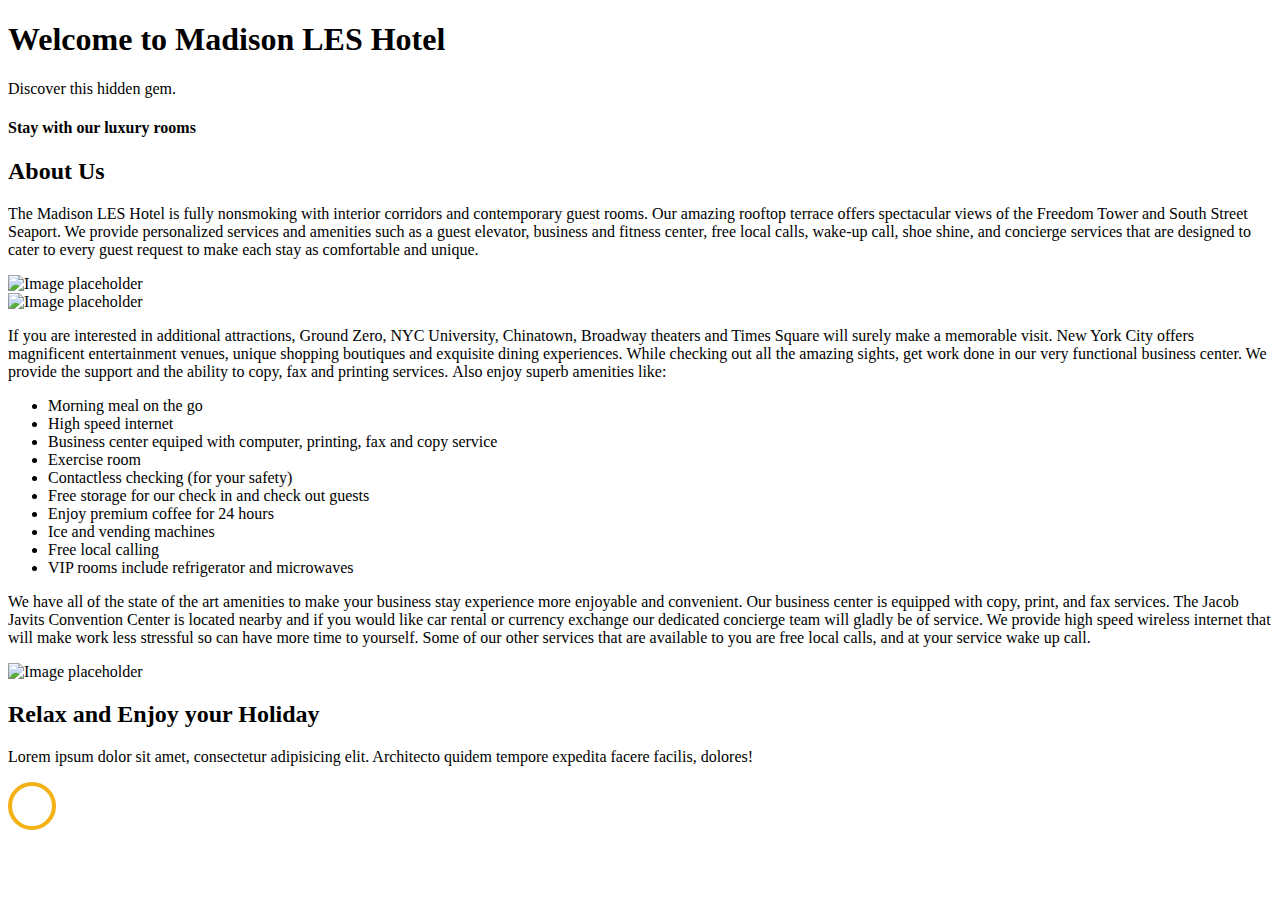
==== about.html @ e87f6985 "Add files via upload" ====
<!doctype html>
<html lang="en">

  <head>
    <title>Madison LES Hotel</title>
    <meta charset="utf-8">
    <meta name="viewport" content="width=device-width, initial-scale=1, shrink-to-fit=no">

    <link href="https://fonts.googleapis.com/css?family=Playfair+Display:400,700,900|Rubik:300,400,700"
          rel="stylesheet">

    <link rel="stylesheet" href="css/bootstrap.css">
    <link rel="stylesheet" href="css/animate.css">
    <link rel="stylesheet" href="css/owl.carousel.min.css">

    <link rel="stylesheet" href="fonts/ionicons/css/ionicons.min.css">
    <link rel="stylesheet" href="fonts/fontawesome/css/font-awesome.min.css">
    <link rel="stylesheet" href="css/magnific-popup.css">

    <!-- Theme Style -->
    <link rel="stylesheet" href="css/style.css">
  </head>

  <body>

    <div id="navigation"></div>
    <!-- END header -->

    <section class="site-hero site-hero-innerpage overlay" data-stellar-background-ratio="0.5"
             style="background-image: url(images/hotel/lounge4.jpg);">
      <div class="container">
        <div class="row align-items-center site-hero-inner justify-content-center">
          <div class="col-md-12 text-center">

            <div class="mb-5 element-animate">
              <h1>Welcome to Madison LES Hotel</h1>
              <p>Discover this hidden gem.</p>
            </div>

          </div>
        </div>
      </div>
    </section>
    <!-- END section -->

    <section class="site-section">
      <div class="container">
        <div class="row align-items-center mb-5">
          <div class="col-md-4">
            <div class="heading-wrap  element-animate">
              <h4 class="sub-heading">Stay with our luxury rooms</h4>
              <h2 class="heading">About Us</h2>
              <p class="">The Madison LES Hotel is fully nonsmoking with interior corridors and
                contemporary guest rooms.
                Our amazing rooftop terrace offers spectacular views of the Freedom Tower and South
                Street
                Seaport. We provide personalized services and amenities such as a guest elevator,
                business and
                fitness center, free local calls, wake-up call,
                shoe shine, and
                concierge services that are designed to cater to every guest request to make each
                stay as
                comfortable and unique.</p>
            </div>
          </div>
          <div class="col-md-1"></div>
          <div class="col-md-7">
            <img src="images/hd/ny551destination1.jpg" width="100%" alt="Image placeholder"
                 class="img-md-fluid">
          </div>
        </div>
        <div class="row align-items-center my-5">
          <div class="col-md-6">
            <img src="images/hd/ny551fitness1.jpg" alt="Image placeholder" class="img-md-fluid"
                 width="100%">
          </div>
          <div class="col-md-1"></div>
          <div class="col-md-5">
            <div class="heading-wrap  element-animate">
              <p>
                If you are interested in additional attractions, Ground Zero, NYC University,
                Chinatown, Broadway
                theaters and Times Square will surely make a memorable visit. New York City offers
                magnificent
                entertainment venues, unique shopping boutiques and exquisite dining
                experiences. While checking
                out all the amazing sights, get work done in our very functional business center. We
                provide the
                support and the ability to copy, fax and printing services. Also enjoy superb
                amenities like: 
                <ul>
                  <li>Morning meal on the go</li>
                  <li>High speed internet</li>
                  <li>Business center equiped with computer, printing, fax and copy service</li>
                  <li>Exercise room</li>
                  <li>Contactless checking (for your safety)</li>
                  <li>Free storage for our check in and check out guests</li>
                  <li>Enjoy premium coffee for 24 hours</li>
                  <li>Ice and vending machines</li>
                  <li>Free local calling</li>
                  <li>VIP rooms include refrigerator and microwaves</li>
                </ul>
              </p>
            </div>
          </div>
        </div>
        <div class="row align-items-center mt-5">
          <div class="col-md-4">
            <div class="heading-wrap  element-animate">
              <p>
                We have all of the state of the art amenities to make your business stay experience
                more enjoyable
                and convenient. Our business center is equipped with copy, print, and fax services.
                The Jacob Javits
                Convention Center is located nearby and if you would like car rental or currency
                exchange our
                dedicated concierge team will gladly be of service. We provide high speed wireless
                internet that will
                make work less stressful so can have more time to yourself. Some of our other
                services that are
                available to you are free local calls, and at your service wake up call.
              </p>
            </div>
          </div>
          <div class="col-md-1"></div>
          <div class="col-md-7">
            <img src="images/hd/ny551meeting2.jpg" alt="Image placeholder" class="img-md-fluid"
                 width="100%">
          </div>
        </div>
    </section>
    <!-- END section -->


    <section class="section-cover" style="background-image: url(images/img_5.jpg);">
      <div class="container">
        <div class="row justify-content-center align-items-center intro">
          <div class="col-md-9 text-center element-animate">
            <h2>Relax and Enjoy your Holiday</h2>
            <p class="lead mb-5">Lorem ipsum dolor sit amet, consectetur adipisicing elit.
              Architecto quidem tempore
              expedita facere facilis, dolores!</p>
            <!-- <div class="btn-play-wrap"><a href="https://vimeo.com/channels/staffpicks/0" class="btn-play popup-vimeo "><span
                class="ion-ios-play"></span></a></div> -->
          </div>
        </div>
      </div>
    </section>
    <!-- END section -->
    <!--Start of Tawk.to Script-->
    <script type="text/javascript">
      var Tawk_API = Tawk_API || {}, Tawk_LoadStart = new Date();
      (function () {
        var s1 = document.createElement("script"), s0 = document.getElementsByTagName("script")[0];
        s1.async = true;
        s1.src = 'https://embed.tawk.to/5cbfc8bad6e05b735b43fb77/default';
        s1.charset = 'UTF-8';
        s1.setAttribute('crossorigin', '*');
        s0.parentNode.insertBefore(s1, s0);
      })();
    </script>
    <!--End of Tawk.to Script-->
    <div id="footer"></div>
    <!-- END footer -->

    <!-- loader -->
    <div id="loader" class="show fullscreen"><svg class="circular" width="48px" height="48px">
        <circle class="path-bg" cx="24" cy="24" r="22" fill="none" stroke-width="4"
                stroke="#eeeeee" />
        <circle class="path" cx="24" cy="24" r="22" fill="none" stroke-width="4"
                stroke-miterlimit="10" stroke="#f4b214" /></svg></div>

    <script src="js/jquery-3.2.1.min.js"></script>
    <script src="js/jquery-migrate-3.0.0.js"></script>
    <script src="js/popper.min.js"></script>
    <script src="js/bootstrap.min.js"></script>
    <script src="js/owl.carousel.min.js"></script>
    <script src="js/jquery.waypoints.min.js"></script>
    <script src="js/jquery.stellar.min.js"></script>

    <script src="js/jquery.magnific-popup.min.js"></script>
    <script src="js/magnific-popup-options.js"></script>
    <script src="js/import.js"></script>
    <script src="js/main.js"></script>
  </body>

</html>
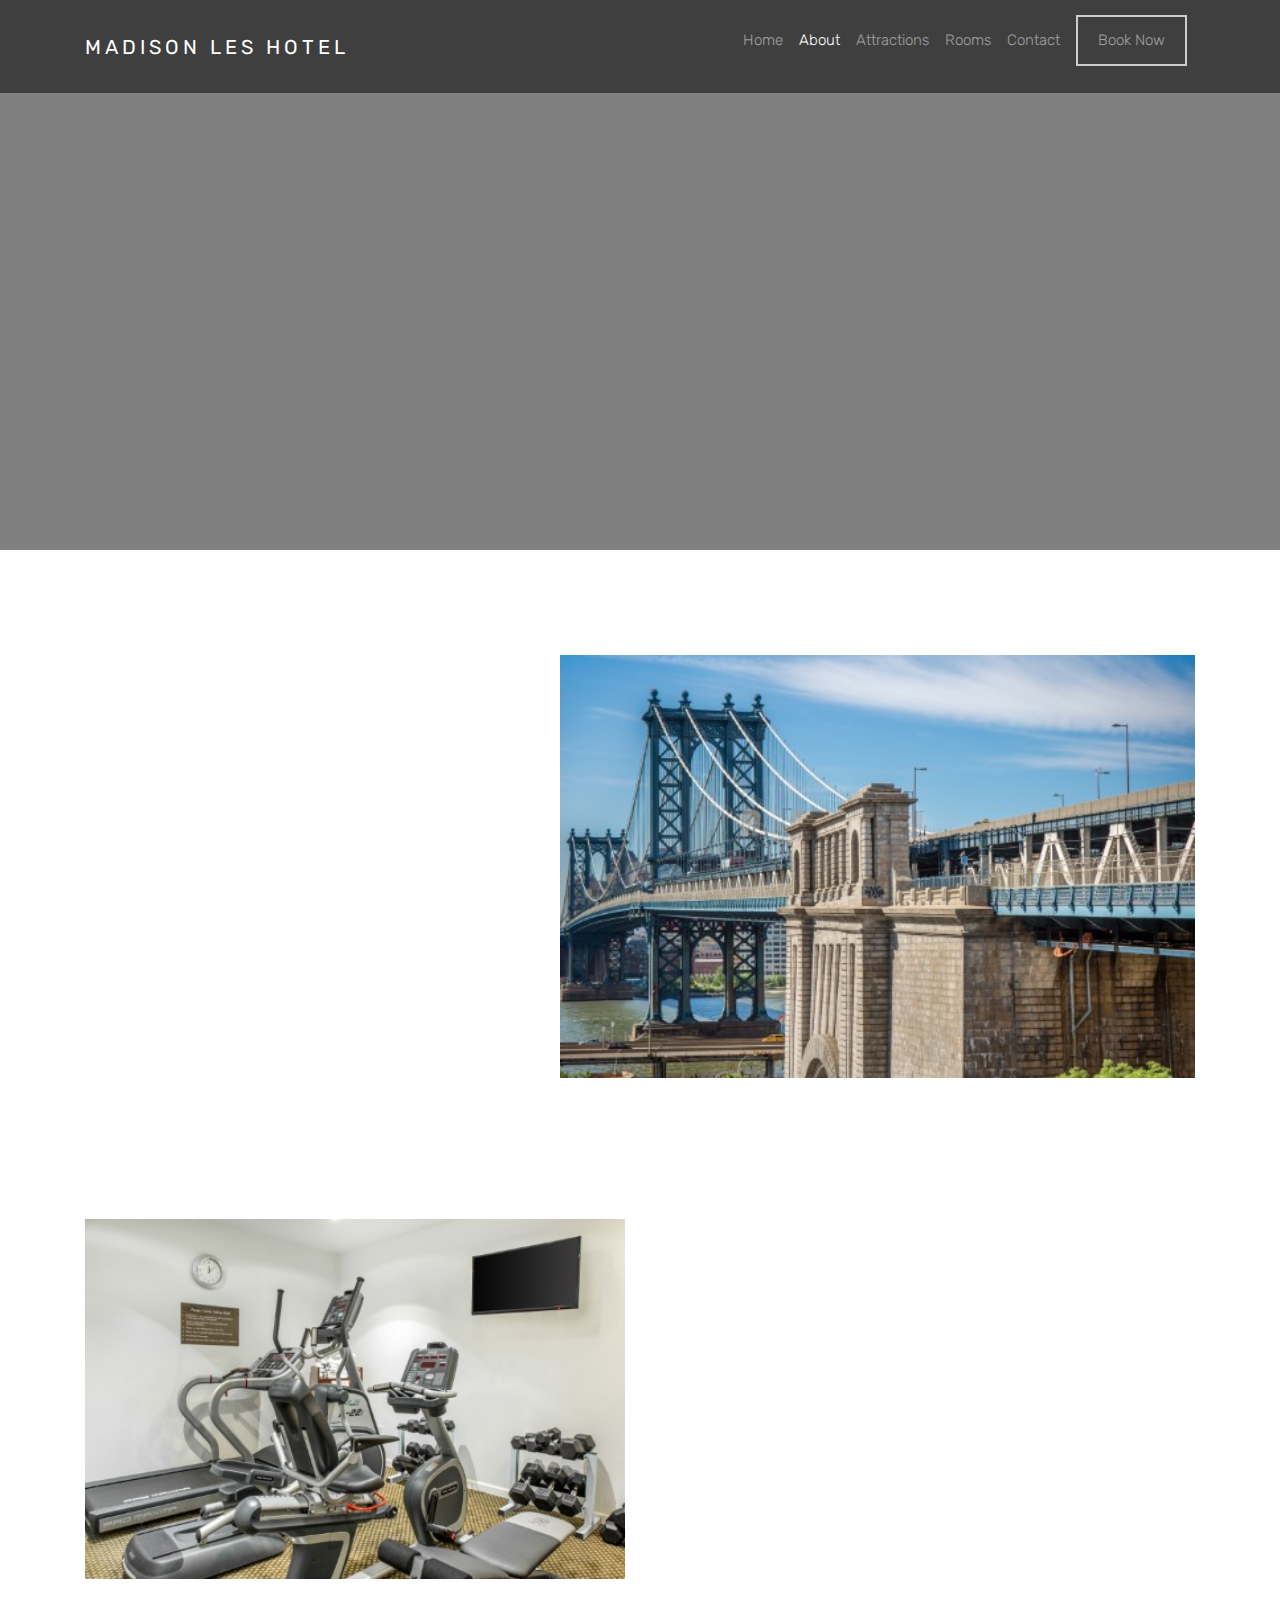
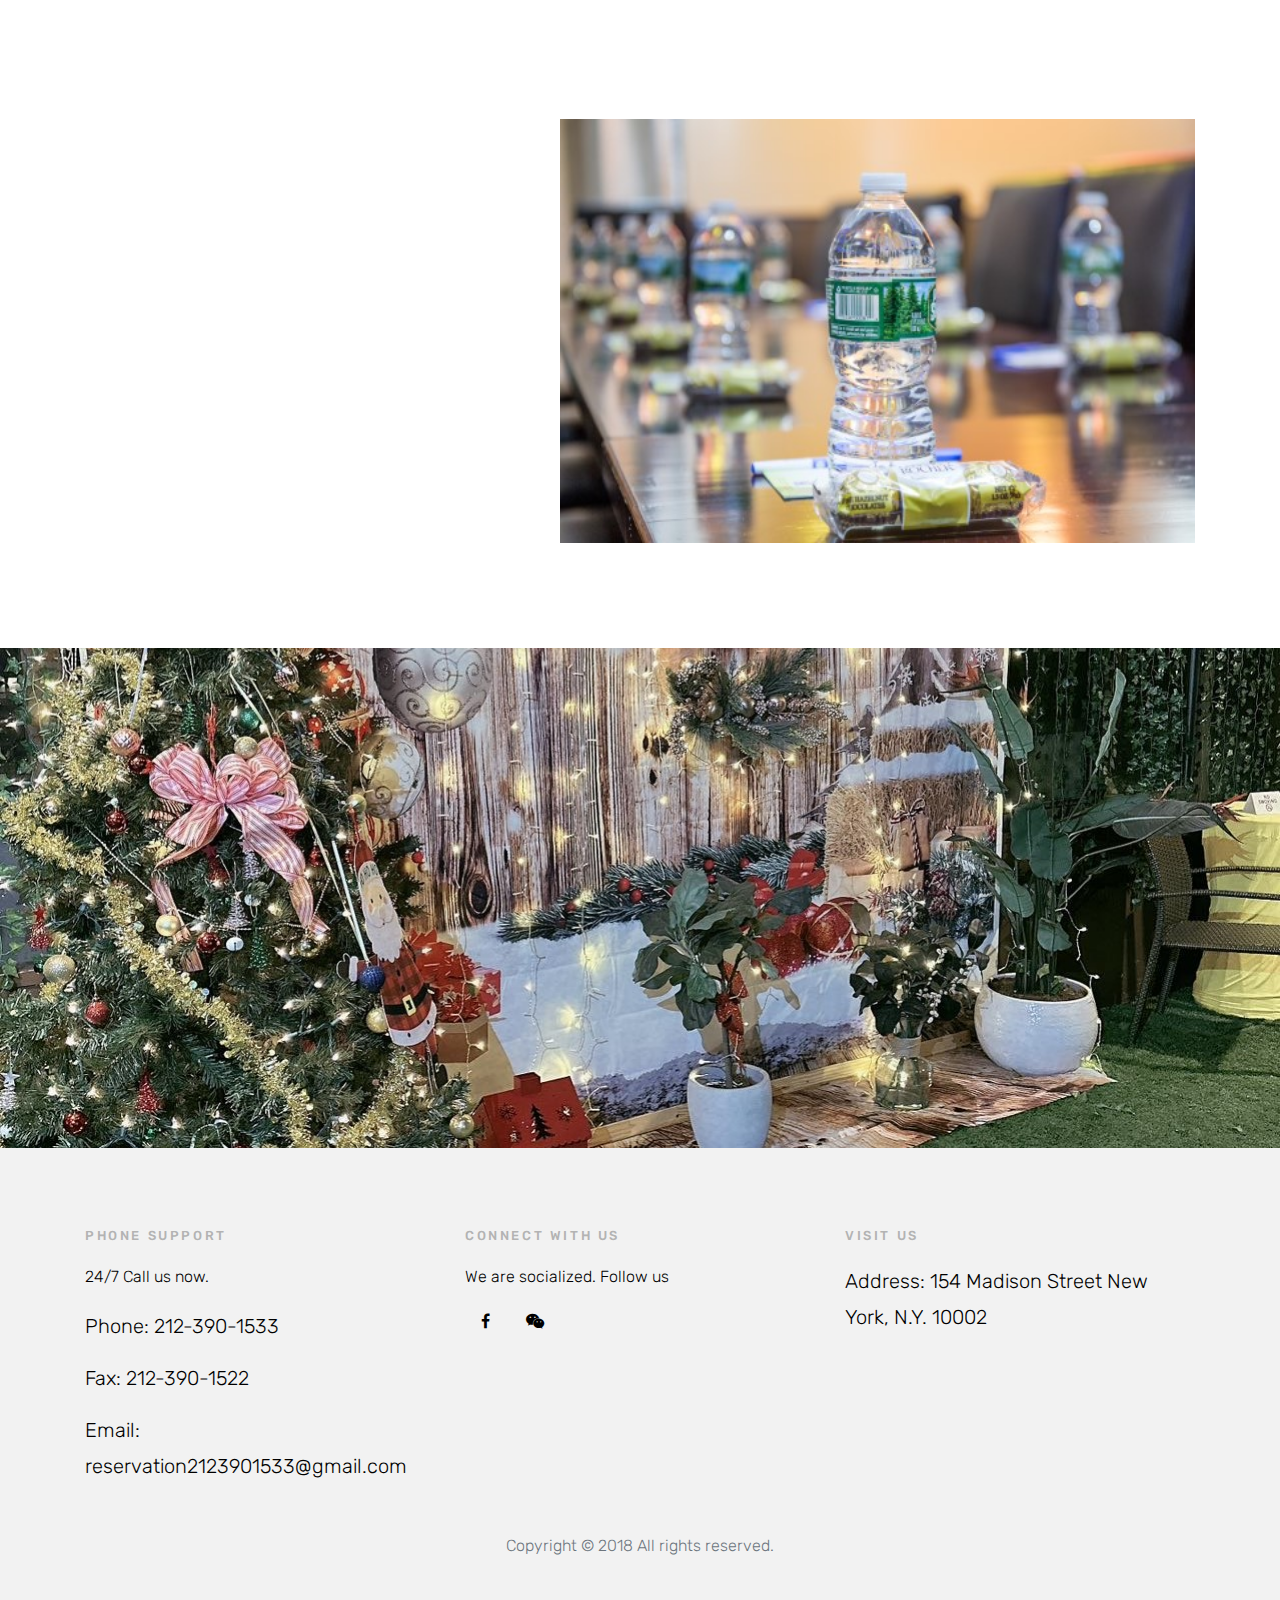
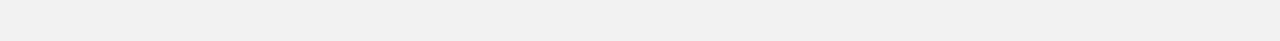
==== commit da779b51: "e" ====
--- a/about.html
+++ b/about.html
@@ -132,7 +132,7 @@
     <!-- END section -->
 
 
-    <section class="section-cover" style="background-image: url(images/img_5.jpg);">
+    <section class="section-cover" style="background-image: url(images/img_7.jpg);">
       <div class="container">
         <div class="row justify-content-center align-items-center intro">
           <div class="col-md-9 text-center element-animate">
--- a/css/style.css
+++ b/css/style.css
@@ -0,0 +1,1681 @@
+body {
+  background: #fff;
+  font-family: "Rubik", arial, sans-serif;
+  font-weight: 300;
+  font-size: 15px;
+  line-height: 1.8;
+  color: #6c757d;
+}
+a {
+  -webkit-transition: 0.3s all ease;
+  -o-transition: 0.3s all ease;
+  transition: 0.3s all ease;
+  text-decoration: none;
+}
+
+a:hover {
+  text-decoration: none;
+}
+
+h1,
+h2,
+h3,
+h4,
+h5 {
+  color: #000;
+  font-family: "Playfair Display", times, serif;
+}
+
+header {
+  position: absolute;
+  top: 0;
+  left: 0;
+  width: 100%;
+  z-index: 5;
+}
+
+header .navbar-brand {
+  text-transform: uppercase;
+  letter-spacing: 0.2em;
+  font-weight: 400;
+  color: #fff !important;
+}
+
+header .navbar {
+  padding-top: 0;
+  padding-bottom: 0;
+  background: rgba(0, 0, 0, 0.5) !important;
+}
+
+@media (max-width: 991.98px) {
+  header .navbar {
+    background: rgba(0, 0, 0, 0.4) !important;
+    padding-top: 0.5rem;
+    padding-bottom: 0.5rem;
+  }
+}
+
+header .navbar .nav-link {
+  padding: 1.7rem 1rem;
+  outline: none !important;
+}
+
+@media (max-width: 991.98px) {
+  header .navbar .nav-link {
+    padding: 0.5rem 0.5rem;
+  }
+}
+
+header .navbar .nav-link:hover {
+  color: #fff !important;
+}
+
+header .navbar .nav-link.active {
+  color: #fff !important;
+}
+
+header .navbar .cta {
+  float: right;
+}
+
+header .navbar .cta > a {
+  margin-top: -12px;
+  position: relative;
+}
+
+@media (max-width: 767.98px) {
+  header .navbar .cta > a {
+    margin-top: inherit;
+  }
+}
+
+header .navbar .cta > a span {
+  display: inline-block;
+  padding: 10px 20px;
+  border: 2px solid #ccc;
+}
+
+header .navbar .dropdown.show > a {
+  color: #fff !important;
+}
+
+header .navbar .dropdown-menu {
+  font-size: 14px;
+  border-radius: 4px;
+  border: none;
+  -webkit-box-shadow: 0 2px 30px 0px rgba(0, 0, 0, 0.2);
+  box-shadow: 0 2px 30px 0px rgba(0, 0, 0, 0.2);
+  min-width: 13em;
+  margin-top: -10px;
+}
+
+header .navbar .dropdown-menu:before {
+  bottom: 100%;
+  left: 10%;
+  border: solid transparent;
+  content: " ";
+  height: 0;
+  width: 0;
+  position: absolute;
+  pointer-events: none;
+  border-bottom-color: #fff;
+  border-width: 10px;
+}
+
+@media (max-width: 1199.98px) {
+  header .navbar .dropdown-menu:before {
+    display: none;
+  }
+}
+
+header .navbar .dropdown-menu .dropdown-item:hover {
+  background: #b99365;
+  color: #fff;
+}
+
+header .navbar .dropdown-menu .dropdown-item.active {
+  background: #b99365;
+  color: #fff;
+}
+
+header .navbar .dropdown-menu a {
+  padding-top: 7px;
+  padding-bottom: 7px;
+}
+
+header .navbar.navbar-light .nav-link {
+  color: #fff;
+}
+
+header .navbar.navbar-light .nav-link.active {
+  color: #fff;
+}
+
+.site-hero {
+  background-size: cover;
+  background-position: center center;
+  min-height: 750px;
+  height: 100vh;
+}
+
+.site-hero > .container {
+  position: relative;
+  z-index: 2;
+}
+
+.site-hero.overlay {
+  position: relative;
+}
+
+.site-hero.overlay:before {
+  content: "";
+  background: rgba(0, 0, 0, 0.5);
+  width: 100%;
+  z-index: 1;
+  position: absolute;
+  top: 0;
+  left: 0;
+  right: 0;
+  bottom: 0;
+}
+
+.site-hero.overlay h1,
+.site-hero.overlay p {
+  color: #fff;
+}
+
+.site-hero.overlay h1 {
+  font-size: 60px;
+}
+
+@media (max-width: 1199.98px) {
+  .site-hero.overlay h1 {
+    font-size: 40px;
+  }
+}
+
+.site-hero.overlay p {
+  font-size: 30px;
+}
+
+@media (max-width: 1199.98px) {
+  .site-hero.overlay p {
+    font-size: 20px;
+  }
+}
+
+.site-hero .site-hero-inner {
+  min-height: 750px;
+  height: 100vh;
+}
+
+.room {
+  background: #fff;
+  margin-bottom: 30px;
+}
+
+.room figure {
+  position: relative;
+  float: left;
+  overflow: hidden;
+}
+
+.room figure:after {
+  position: absolute;
+  top: 0;
+  left: 0;
+  right: 0;
+  bottom: 0;
+  background: #000;
+  opacity: 0;
+  content: "";
+}
+
+.room figure .overlap-text {
+  z-index: 99;
+  position: absolute;
+  bottom: 20px;
+  left: 20px;
+  color: #fff;
+  text-transform: uppercase;
+  font-size: 13px;
+}
+
+.room .media-body {
+  padding: 30px;
+  border: 1px solid #e6e6e6;
+  border-top: none;
+}
+
+.room .media-body .room-specs {
+  margin: 0;
+  padding: 0;
+}
+
+.room .media-body .room-specs li {
+  display: inline-block;
+  list-style: none;
+  margin: 0;
+  padding: 0 20px 20px 0;
+}
+
+.room .media-body .room-specs li span {
+  font-size: 30px;
+  position: relative;
+  top: 4px;
+  margin-right: 10px;
+}
+
+.room-thumbnail-absolute {
+  position: relative;
+}
+
+.room-thumbnail-absolute .room {
+  position: relative;
+}
+
+.room-thumbnail-absolute .room.bg {
+  position: relative;
+  height: 47.8%;
+  width: 100%;
+  background-size: cover;
+}
+
+.room-thumbnail-absolute .room.bg:last-child {
+  margin-bottom: 0;
+}
+
+.room-thumbnail-absolute .room .pricing-from {
+  margin-left: 10px;
+  padding: 5px 10px;
+  background: #ffc107;
+  border-radius: 4px;
+  font-size: 13px;
+}
+
+.room-thumbnail-absolute .room:after {
+  position: absolute;
+  top: 0;
+  left: 0;
+  right: 0;
+  bottom: 0;
+  background: #000;
+  opacity: 0;
+  content: "";
+}
+
+.room-thumbnail-absolute .room .overlap-text {
+  bottom: 20px;
+  left: 20px;
+  width: 100%;
+  position: absolute;
+  z-index: 10;
+}
+
+.room-thumbnail-absolute .room .overlap-text span {
+  color: #fff;
+  text-transform: uppercase;
+  font-size: 13px;
+}
+
+.site-hero-innerpage,
+.site-hero-innerpage .site-hero-inner {
+  min-height: 550px;
+  height: 50vh;
+}
+
+.site-section {
+  padding: 7em 0;
+}
+
+#search-form .search-input {
+  width: calc(100% - 160px);
+  height: 55px;
+  border-radius: 0;
+  padding-left: 20px;
+  padding-right: 20px;
+  border: none;
+}
+
+#search-form .search-input:hover,
+#search-form .search-input:active,
+#search-form .search-input:focus {
+  border: none;
+}
+
+#search-form button {
+  height: 55px;
+  width: 160px;
+  border-radius: 0;
+}
+
+.img-bg {
+  background-size: cover;
+}
+
+@media (max-width: 767.98px) {
+  .img-md-fluid {
+    max-width: 100%;
+  }
+}
+
+.feature-destination,
+.slider-wrap {
+  position: relative;
+  z-index: 10;
+  margin-top: -50px;
+  margin-bottom: 50px;
+}
+
+.feature-destination .img-bg,
+.slider-wrap .img-bg {
+  margin-bottom: 30px;
+  display: block;
+  height: 300px;
+  position: relative;
+  top: 0;
+  -webkit-transition: 0.2s all ease;
+  -o-transition: 0.2s all ease;
+  transition: 0.2s all ease;
+}
+
+.feature-destination .img-bg:before,
+.slider-wrap .img-bg:before {
+  content: "";
+  top: 0;
+  left: 0;
+  bottom: 0;
+  right: 0;
+  background: #000;
+  opacity: 0.1;
+  position: absolute;
+  -webkit-transition: 0.3s all ease;
+  -o-transition: 0.3s all ease;
+  transition: 0.3s all ease;
+}
+
+.feature-destination .img-bg .text,
+.slider-wrap .img-bg .text {
+  position: absolute;
+  top: 50%;
+  left: 50%;
+  text-align: center;
+  width: 80%;
+  -webkit-transform: translate(-50%, -50%);
+  -ms-transform: translate(-50%, -50%);
+  transform: translate(-50%, -50%);
+}
+
+.feature-destination .img-bg .text .icon,
+.slider-wrap .img-bg .text .icon {
+  color: #fff;
+  font-size: 30px;
+  position: relative;
+  -webkit-transition: 0.3s all ease;
+  -o-transition: 0.3s all ease;
+  transition: 0.3s all ease;
+  top: 0;
+}
+
+.feature-destination .img-bg .text h2,
+.slider-wrap .img-bg .text h2 {
+  -webkit-transition: 0.3s all ease;
+  -o-transition: 0.3s all ease;
+  transition: 0.3s all ease;
+  margin: 0;
+  padding: 0;
+  font-size: 18px;
+  font-weight: 400;
+  color: #fff;
+  top: 0px;
+  position: relative;
+}
+
+.feature-destination .img-bg .text p,
+.slider-wrap .img-bg .text p {
+  color: #fff;
+  opacity: 0;
+  top: 10px;
+  visibility: hidden;
+  font-size: 13px;
+  position: relative;
+  -webkit-transition: 0.3s all ease;
+  -o-transition: 0.3s all ease;
+  transition: 0.3s all ease;
+}
+
+.feature-destination .img-bg:hover,
+.feature-destination .img-bg:focus,
+.slider-wrap .img-bg:hover,
+.slider-wrap .img-bg:focus {
+  top: -10px;
+  -webkit-box-shadow: 2px 0 20px 0 rgba(0, 0, 0, 0.4);
+  box-shadow: 2px 0 20px 0 rgba(0, 0, 0, 0.4);
+}
+
+.feature-destination .img-bg:hover .text .icon,
+.feature-destination .img-bg:focus .text .icon,
+.slider-wrap .img-bg:hover .text .icon,
+.slider-wrap .img-bg:focus .text .icon {
+  top: -10px;
+}
+
+.feature-destination .img-bg:hover .text h2,
+.feature-destination .img-bg:focus .text h2,
+.slider-wrap .img-bg:hover .text h2,
+.slider-wrap .img-bg:focus .text h2 {
+  top: -10px;
+}
+
+.feature-destination .img-bg:hover .text p,
+.feature-destination .img-bg:focus .text p,
+.slider-wrap .img-bg:hover .text p,
+.slider-wrap .img-bg:focus .text p {
+  top: 0;
+  opacity: 0.5;
+  visibility: visible;
+}
+
+.feature-destination .img-bg:hover:before,
+.feature-destination .img-bg:focus:before,
+.slider-wrap .img-bg:hover:before,
+.slider-wrap .img-bg:focus:before {
+  opacity: 0.4;
+}
+
+.slider-wrap {
+  margin-top: 0;
+}
+
+.slider-wrap .img-bg:hover {
+  top: 0;
+}
+
+.btn-play-wrap .btn-play {
+  width: 70px;
+  height: 70px;
+  line-height: 50px;
+  border: 2px solid #fff;
+  border-radius: 50%;
+  display: inline-block;
+  text-align: center;
+  position: relative;
+}
+
+.btn-play-wrap .btn-play span {
+  position: absolute;
+  top: 50%;
+  left: 50%;
+  font-size: 40px;
+  -webkit-transform: translate(-30%, -50%);
+  -ms-transform: translate(-30%, -50%);
+  transform: translate(-30%, -50%);
+  color: #fff;
+}
+
+.section-cover {
+  background-size: cover;
+  position: relative;
+  background-position: bottom center;
+  background-repeat: no-repeat;
+}
+
+.section-cover,
+.section-cover .intro {
+  height: 500px;
+}
+
+.section-cover p {
+  color: #fff;
+}
+
+.section-cover h2 {
+  color: #fff;
+  font-size: 50px;
+}
+
+.top-destination .place {
+  display: block;
+  -webkit-transition: 0.3s all ease;
+  -o-transition: 0.3s all ease;
+  transition: 0.3s all ease;
+}
+
+.top-destination .place:hover,
+.top-destination .place:focus {
+  opacity: 0.7;
+}
+
+.top-destination .place img {
+  max-width: 100%;
+  margin-bottom: 20px;
+}
+
+.top-destination .place h2 {
+  font-size: 18px;
+  line-height: 1.5;
+}
+
+.top-destination .place p {
+  font-size: 13px;
+  color: #ccc;
+}
+
+.btn,
+.form-control {
+  outline: none;
+  -webkit-box-shadow: none !important;
+  box-shadow: none !important;
+  border-radius: 0;
+}
+
+.btn:focus,
+.btn:active,
+.form-control:focus,
+.form-control:active {
+  outline: none;
+}
+
+.form-control {
+  -webkit-box-shadow: none !important;
+  box-shadow: none !important;
+}
+
+textarea.form-control {
+  height: inherit;
+}
+
+.btn {
+  -webkit-transition: 0.3s all ease;
+  -o-transition: 0.3s all ease;
+  transition: 0.3s all ease;
+  padding: 12px 30px;
+  text-transform: uppercase;
+  letter-spacing: 0.15em;
+}
+
+.btn.btn-black {
+  background: #000;
+  color: #fff;
+}
+
+.btn.btn-primary {
+  color: #fff;
+  border-width: 2px;
+}
+
+.btn.btn-primary:hover,
+.btn.btn-primary:active,
+.btn.btn-primary:focus {
+  border-color: #c9ac88;
+  background: #c9ac88;
+}
+
+.btn.btn-sm {
+  font-size: 12px;
+}
+
+.btn.btn-outline-primary {
+  border-width: 2px;
+  color: #b99365;
+}
+
+.btn.btn-outline-primary:hover,
+.btn.btn-outline-primary:focus,
+.btn.btn-outline-primary:active {
+  color: #fff;
+}
+
+.btn.btn-outline-white {
+  border-width: 2px;
+  border-color: #fff;
+  color: #fff;
+}
+
+.btn.btn-outline-white:hover,
+.btn.btn-outline-white:focus {
+  background: #fff;
+  color: #000;
+  border-width: 2px;
+}
+
+.btn:hover {
+  -webkit-box-shadow: 0 3px 10px -2px rgba(0, 0, 0, 0.2) !important;
+  box-shadow: 0 3px 10px -2px rgba(0, 0, 0, 0.2) !important;
+}
+
+.custom-icon {
+  font-size: 70px;
+  color: #b99365;
+}
+
+.no-nav .owl-nav {
+  display: none;
+}
+
+.owl-carousel .owl-item {
+  opacity: 0.4;
+}
+
+.owl-carousel .owl-item.active {
+  opacity: 1;
+}
+
+.owl-carousel .owl-nav {
+  position: absolute;
+  top: 50%;
+  width: 100%;
+}
+
+.owl-carousel .owl-nav .owl-prev,
+.owl-carousel .owl-nav .owl-next {
+  position: absolute;
+  -webkit-transform: translateY(-50%);
+  -ms-transform: translateY(-50%);
+  transform: translateY(-50%);
+  margin-top: -10px;
+}
+
+.owl-carousel .owl-nav .owl-prev:hover,
+.owl-carousel .owl-nav .owl-prev:focus,
+.owl-carousel .owl-nav .owl-prev:active,
+.owl-carousel .owl-nav .owl-next:hover,
+.owl-carousel .owl-nav .owl-next:focus,
+.owl-carousel .owl-nav .owl-next:active {
+  outline: none;
+}
+
+.owl-carousel .owl-nav .owl-prev span:before,
+.owl-carousel .owl-nav .owl-next span:before {
+  font-size: 40px;
+}
+
+.owl-carousel .owl-nav .owl-prev {
+  left: 30px !important;
+}
+
+.owl-carousel .owl-nav .owl-next {
+  right: 30px !important;
+}
+
+.owl-carousel .owl-dots {
+  text-align: center;
+}
+
+.owl-carousel .owl-dots .owl-dot {
+  width: 10px;
+  height: 10px;
+  margin: 5px;
+  border-radius: 50%;
+  background: #e6e6e6;
+}
+
+.owl-carousel .owl-dots .owl-dot.active {
+  background: #b99365;
+}
+
+.owl-carousel.home-slider {
+  z-index: 1;
+  position: relative;
+}
+
+.owl-carousel.home-slider .owl-nav {
+  opacity: 0;
+  visibility: hidden;
+  -webkit-transition: 0.3s all ease;
+  -o-transition: 0.3s all ease;
+  transition: 0.3s all ease;
+}
+
+.owl-carousel.home-slider .owl-nav button {
+  color: #fff;
+}
+
+.owl-carousel.home-slider:focus .owl-nav,
+.owl-carousel.home-slider:hover .owl-nav {
+  opacity: 1;
+  visibility: visible;
+}
+
+.owl-carousel.home-slider .slider-item {
+  background-size: cover;
+  background-repeat: no-repeat;
+  background-position: center center;
+  height: calc(100vh - 117px);
+  min-height: 700px;
+  position: relative;
+}
+
+.owl-carousel.home-slider .slider-item:before {
+  position: absolute;
+  top: 0;
+  left: 0;
+  right: 0;
+  bottom: 0;
+  background: rgba(0, 0, 0, 0.2);
+  content: "";
+}
+
+.owl-carousel.home-slider .slider-item .slider-text {
+  color: #fff;
+  height: calc(100vh - 117px);
+  min-height: 700px;
+}
+
+.owl-carousel.home-slider .slider-item .slider-text .child-name {
+  font-size: 40px;
+  color: #fff;
+}
+
+.owl-carousel.home-slider .slider-item .slider-text h1 {
+  font-size: 40px;
+  color: #fff;
+  line-height: 1.2;
+  font-weight: 800 !important;
+  text-transform: uppercase;
+}
+
+@media (max-width: 991.98px) {
+  .owl-carousel.home-slider .slider-item .slider-text h1 {
+    font-size: 40px;
+  }
+}
+
+.owl-carousel.home-slider .slider-item .slider-text p {
+  font-size: 20px;
+  line-height: 1.5;
+  font-weight: 300;
+  color: white;
+}
+
+.owl-carousel.home-slider .slider-item.dark .child-name {
+  color: #000;
+}
+
+.owl-carousel.home-slider .slider-item.dark h1 {
+  color: #000;
+}
+
+.owl-carousel.home-slider .slider-item.dark p {
+  color: #000;
+}
+
+.owl-carousel.home-slider.inner-page .slider-item {
+  height: calc(50vh - 117px);
+  min-height: 350px;
+}
+
+.owl-carousel.home-slider.inner-page .slider-item .slider-text {
+  color: #fff;
+  height: calc(50vh - 117px);
+  min-height: 350px;
+}
+
+.owl-carousel.home-slider .owl-dots {
+  position: absolute;
+  bottom: 100px;
+  width: 100%;
+}
+
+.owl-carousel.home-slider .owl-dots .owl-dot {
+  width: 10px;
+  height: 10px;
+  margin: 5px;
+  border-radius: 50%;
+  border: 2px solid rgba(255, 255, 255, 0.5);
+  outline: none !important;
+  position: relative;
+  -webkit-transition: 0.3s all ease;
+  -o-transition: 0.3s all ease;
+  transition: 0.3s all ease;
+}
+
+.owl-carousel.home-slider .owl-dots .owl-dot.active {
+  border: 2px solid white;
+}
+
+.owl-carousel.home-slider .owl-dots .owl-dot.active span {
+  background: white;
+}
+
+.owl-carousel.major-caousel .owl-stage-outer {
+  padding-top: 30px;
+  padding-bottom: 30px;
+}
+
+.owl-carousel.major-caousel .owl-nav .owl-prev,
+.owl-carousel.major-caousel .owl-nav .owl-next {
+  -webkit-transition: 0.3s all ease;
+  -o-transition: 0.3s all ease;
+  transition: 0.3s all ease;
+  color: #495057;
+}
+
+.owl-carousel.major-caousel .owl-nav .owl-prev:hover,
+.owl-carousel.major-caousel .owl-nav .owl-prev:focus,
+.owl-carousel.major-caousel .owl-nav .owl-next:hover,
+.owl-carousel.major-caousel .owl-nav .owl-next:focus {
+  color: #6c757d;
+  outline: none;
+}
+
+.owl-carousel.major-caousel .owl-nav .owl-prev.disabled,
+.owl-carousel.major-caousel .owl-nav .owl-next.disabled {
+  color: #dee2e6;
+}
+
+.owl-carousel.major-caousel .owl-nav .owl-prev {
+  left: -60px !important;
+}
+
+.owl-carousel.major-caousel .owl-nav .owl-next {
+  right: -60px !important;
+}
+
+.owl-carousel.major-caousel .owl-dots {
+  bottom: -30px !important;
+  position: relative;
+}
+
+.owl-custom-nav {
+  float: right;
+  position: relative;
+  z-index: 10;
+}
+
+.owl-custom-nav .owl-custom-prev,
+.owl-custom-nav .owl-custom-next {
+  padding: 10px;
+  font-size: 30px;
+  background: #ccc;
+  line-height: 0;
+  width: 60px;
+  text-align: center;
+  display: inline-block;
+}
+
+.box {
+  overflow: hidden;
+  border-radius: 4px;
+  display: block;
+}
+
+.box img {
+  border-top-left-radius: 4px;
+  border-top-right-radius: 4px;
+  -webkit-transition: 0.3s all ease;
+  -o-transition: 0.3s all ease;
+  transition: 0.3s all ease;
+}
+
+.box .box-body {
+  padding: 20px;
+  border: 1px solid #e9ecef;
+  border-top: none;
+  border-bottom-left-radius: 4px;
+  border-bottom-right-radius: 4px;
+  -webkit-transition: 0.3s all ease;
+  -o-transition: 0.3s all ease;
+  transition: 0.3s all ease;
+}
+
+.box h2 {
+  font-size: 18px;
+  font-family: "Rubik", arial, sans-serif;
+  -webkit-transition: 0.3s all ease;
+  -o-transition: 0.3s all ease;
+  transition: 0.3s all ease;
+}
+
+.box.hover:hover img,
+.box.hover:focus img {
+  margin-top: -20px;
+}
+
+.box.hover:hover .box-body,
+.box.hover:focus .box-body {
+  background: #b99365;
+  color: #fff;
+  padding: 30px 20px;
+  border-color: #b99365;
+}
+
+.box.hover:hover h2,
+.box.hover:focus h2 {
+  color: #fff;
+}
+
+.breadcrumb-custom {
+  background: none;
+  padding: 0;
+}
+
+.breadcrumb-custom li a {
+  color: #b99365;
+}
+
+.breadcrumb-custom li a:hover {
+  color: #fff;
+}
+
+.breadcrumb-custom li.active {
+  color: #fff;
+}
+
+.breadcrumb-custom li.breadcrumb-item + .breadcrumb-item:before {
+  content: "/";
+  color: rgba(255, 255, 255, 0.3);
+}
+
+.pagination {
+  float: none;
+  display: inline-block;
+}
+
+.pagination li {
+  display: inline-block;
+}
+
+.post-entry {
+  margin-bottom: 30px;
+}
+
+.post-entry .body-text {
+  padding: 30px;
+  background: #fff;
+}
+
+.post-entry .body-text .category {
+  position: relative;
+  padding-bottom: 10px;
+  margin-bottom: 10px;
+  text-transform: uppercase;
+  font-size: 12px;
+  letter-spacing: 0.2em;
+  color: #ccc;
+}
+
+.post-entry .body-text .category:after {
+  content: "";
+  left: 0;
+  width: 50px;
+  height: 1px;
+  background: #000;
+  position: absolute;
+  bottom: 0;
+}
+
+.children-info li {
+  display: block;
+  margin-bottom: 15px;
+  padding-bottom: 15px;
+  border-bottom: 1px dotted #dee2e6;
+}
+
+.sidebar {
+  padding-left: 5em;
+}
+
+@media (max-width: 991.98px) {
+  .sidebar {
+    padding-left: 15px;
+  }
+}
+
+.sidebar-box {
+  margin-bottom: 4em;
+  font-size: 15px;
+  width: 100%;
+  float: left;
+  background: #fff;
+}
+
+.sidebar-box *:last-child {
+  margin-bottom: 0;
+}
+
+.sidebar-box .heading {
+  font-size: 18px;
+  margin-bottom: 30px;
+  padding-bottom: 20px;
+  border-bottom: 1px solid #e6e6e6;
+}
+
+.tags {
+  padding: 0;
+  margin: 0;
+  font-weight: 400;
+}
+
+.tags li {
+  padding: 0;
+  margin: 0 4px 4px 0;
+  float: left;
+  display: inline-block;
+}
+
+.tags li a {
+  float: left;
+  display: block;
+  border-radius: 4px;
+  padding: 2px 6px;
+  color: gray;
+  background: #f2f2f2;
+}
+
+.tags li a:hover {
+  color: #fff;
+  background: #b99365;
+}
+
+.sidebar-box {
+  margin-bottom: 30px;
+  padding: 25px;
+  font-size: 15px;
+  width: 100%;
+  border-radius: 7px;
+  float: left;
+  background: #fff;
+}
+
+.sidebar-box ul li {
+  list-style: none;
+}
+
+.sidebar-box *:last-child {
+  margin-bottom: 0;
+}
+
+.sidebar-box h3 {
+  font-size: 18px;
+  margin-bottom: 15px;
+}
+
+.categories,
+.sidelink {
+  padding: 0;
+}
+
+.categories li,
+.sidelink li {
+  position: relative;
+  margin-bottom: 10px;
+  padding-bottom: 10px;
+  border-bottom: 1px dotted #dee2e6;
+}
+
+.categories li:last-child,
+.sidelink li:last-child {
+  margin-bottom: 0;
+  border-bottom: none;
+  padding-bottom: 0;
+}
+
+.categories li a,
+.sidelink li a {
+  display: block;
+}
+
+.categories li a span,
+.sidelink li a span {
+  position: absolute;
+  right: 0;
+  top: 0;
+  color: #ccc;
+}
+
+.categories li.active a,
+.sidelink li.active a {
+  color: #000;
+  font-style: italic;
+}
+
+.cover_1 {
+  background-size: cover;
+  background-position: center center;
+  padding: 7em 0;
+}
+
+.cover_1 .sub-heading {
+  color: rgba(255, 255, 255, 0.7);
+  font-size: 22px;
+}
+
+.cover_1 .heading {
+  font-size: 50px;
+  color: white;
+  font-weight: 300;
+}
+
+.heading-wrap .heading {
+  font-size: 50px;
+  margin-bottom: 30px;
+}
+
+.heading-wrap .sub-heading {
+  font-size: 12px;
+  text-transform: uppercase;
+  letter-spacing: 0.1em;
+  color: #ccc;
+  font-family: "Rubik", arial, sans-serif;
+}
+
+.stretch-section .video {
+  display: block;
+  position: relative;
+  -webkit-box-shadow: 4px 4px 70px -20px rgba(0, 0, 0, 0.5);
+  box-shadow: 4px 4px 70px -20px rgba(0, 0, 0, 0.5);
+}
+
+.media-feature {
+  padding: 30px;
+  -webkit-transition: 0.2s all ease-out;
+  -o-transition: 0.2s all ease-out;
+  transition: 0.2s all ease-out;
+  background: #fff;
+  z-index: 1;
+  position: relative;
+  border-bottom: 10px solid transparent;
+  border-radius: 4px;
+  font-size: 15px;
+}
+
+.media-feature .icon {
+  font-size: 60px;
+  color: #b99365;
+}
+
+.media-feature h3 {
+  font-size: 16px;
+  text-transform: uppercase;
+}
+
+.media-feature:hover,
+.media-feature:focus {
+  -webkit-box-shadow: 0 2px 20px -3px rgba(0, 0, 0, 0.1);
+  box-shadow: 0 2px 20px -3px rgba(0, 0, 0, 0.1);
+  -webkit-transform: scale(1.05);
+  -ms-transform: scale(1.05);
+  transform: scale(1.05);
+  z-index: 2;
+  border-bottom: 10px solid #b99365;
+}
+
+.media-custom {
+  background: #fff;
+  -webkit-transition: 0.3s all ease;
+  -o-transition: 0.3s all ease;
+  transition: 0.3s all ease;
+  margin-bottom: 30px;
+  position: relative;
+  top: 0;
+}
+
+.media-custom .meta-post {
+  color: #ced4da;
+  font-size: 13px;
+  text-transform: uppercase;
+}
+
+.media-custom > a {
+  position: relative;
+  overflow: hidden;
+  display: block;
+}
+
+.media-custom .meta-chat {
+  color: #ced4da;
+}
+
+.media-custom .meta-chat:hover {
+  color: #6c757d;
+}
+
+.media-custom img {
+  -webkit-transition: 0.3s all ease;
+  -o-transition: 0.3s all ease;
+  transition: 0.3s all ease;
+}
+
+.media-custom:focus,
+.media-custom:hover {
+  top: -2px;
+  -webkit-box-shadow: 0 2px 40px 0 rgba(0, 0, 0, 0.2);
+  box-shadow: 0 2px 40px 0 rgba(0, 0, 0, 0.2);
+}
+
+.media-custom:focus img,
+.media-custom:hover img {
+  -webkit-transform: scale(1.1);
+  -ms-transform: scale(1.1);
+  transform: scale(1.1);
+}
+
+.media-custom .media-body {
+  padding: 30px;
+}
+
+.media-custom .media-body h3 {
+  font-size: 20px;
+}
+
+.media-custom .media-body p:last-child {
+  margin-bottom: 0;
+}
+
+#accordion .card {
+  font-size: 15px;
+  border-color: #dee2e6;
+}
+
+#accordion .card h5 a {
+  display: block;
+  text-align: left;
+  text-decoration: none;
+  color: #b99365;
+  position: relative;
+  -webkit-box-shadow: 0 3px 10px -2px rgba(0, 0, 0, 0.2) !important;
+  box-shadow: 0 3px 10px -2px rgba(0, 0, 0, 0.2) !important;
+  border-radius: 0;
+}
+
+#accordion .card h5 a .icon {
+  position: absolute;
+  right: 20px;
+  top: 50%;
+  -webkit-transform: translateY(-50%) rotate(-180deg);
+  -ms-transform: translateY(-50%) rotate(-180deg);
+  transform: translateY(-50%) rotate(-180deg);
+  -webkit-transition: 0.3s all ease;
+  -o-transition: 0.3s all ease;
+  transition: 0.3s all ease;
+}
+
+#accordion .card h5 a:hover {
+  text-decoration: none;
+  -webkit-box-shadow: 0 3px 10px -2px rgba(0, 0, 0, 0.2) !important;
+  box-shadow: 0 3px 10px -2px rgba(0, 0, 0, 0.2) !important;
+}
+
+#accordion .card h5 a.collapsed {
+  color: #000;
+  -webkit-box-shadow: none !important;
+  box-shadow: none !important;
+}
+
+#accordion .card h5 a.collapsed .icon {
+  right: 20px;
+  top: 50%;
+  -webkit-transform: translateY(-50%);
+  -ms-transform: translateY(-50%);
+  transform: translateY(-50%);
+}
+
+#accordion .card h5 a.collapsed:hover {
+  text-decoration: none;
+  -webkit-box-shadow: 0 3px 10px -2px rgba(0, 0, 0, 0.2) !important;
+  box-shadow: 0 3px 10px -2px rgba(0, 0, 0, 0.2) !important;
+}
+
+#accordion .card .card-body {
+  padding-top: 15px;
+}
+
+.media-testimonial img {
+  width: 100px;
+  border-radius: 50%;
+}
+
+.media-testimonial blockquote p {
+  font-size: 20px;
+  color: #000;
+  font-style: italic;
+}
+
+.list-unstyled.check li {
+  position: relative;
+  padding-left: 30px;
+  line-height: 1.3;
+  margin-bottom: 10px;
+}
+
+.list-unstyled.check li:before {
+  color: #17a2b8;
+  left: 0;
+  font-family: "Ionicons";
+  content: "\f122";
+  position: absolute;
+}
+
+#modalAppointment .modal-content {
+  border-radius: 0;
+  border: none;
+}
+
+#modalAppointment .modal-body,
+#modalAppointment .modal-footer {
+  padding: 40px;
+}
+
+.site-footer {
+  padding: 5em 0;
+  background: #f2f2f2;
+  font-size: 16px;
+}
+
+.site-footer h3 {
+  margin-bottom: 20px;
+  font-family: "Rubik", arial, sans-serif;
+  font-size: 13px;
+  letter-spacing: 0.2em;
+  color: #b3b3b3;
+  text-transform: uppercase;
+}
+
+.site-footer .list-unstyled li {
+  margin-bottom: 15px;
+}
+
+.site-footer .list-unstyled li h3 {
+  font-size: 16px;
+  font-weight: normal;
+  font-family: "Rubik", arial, sans-serif;
+}
+
+.site-footer p {
+  color: #000;
+}
+
+.site-footer p:last-child {
+  margin-bottom: 0;
+}
+
+.site-footer a {
+  color: #000;
+}
+
+.site-footer a:hover {
+  opacity: 0.4;
+